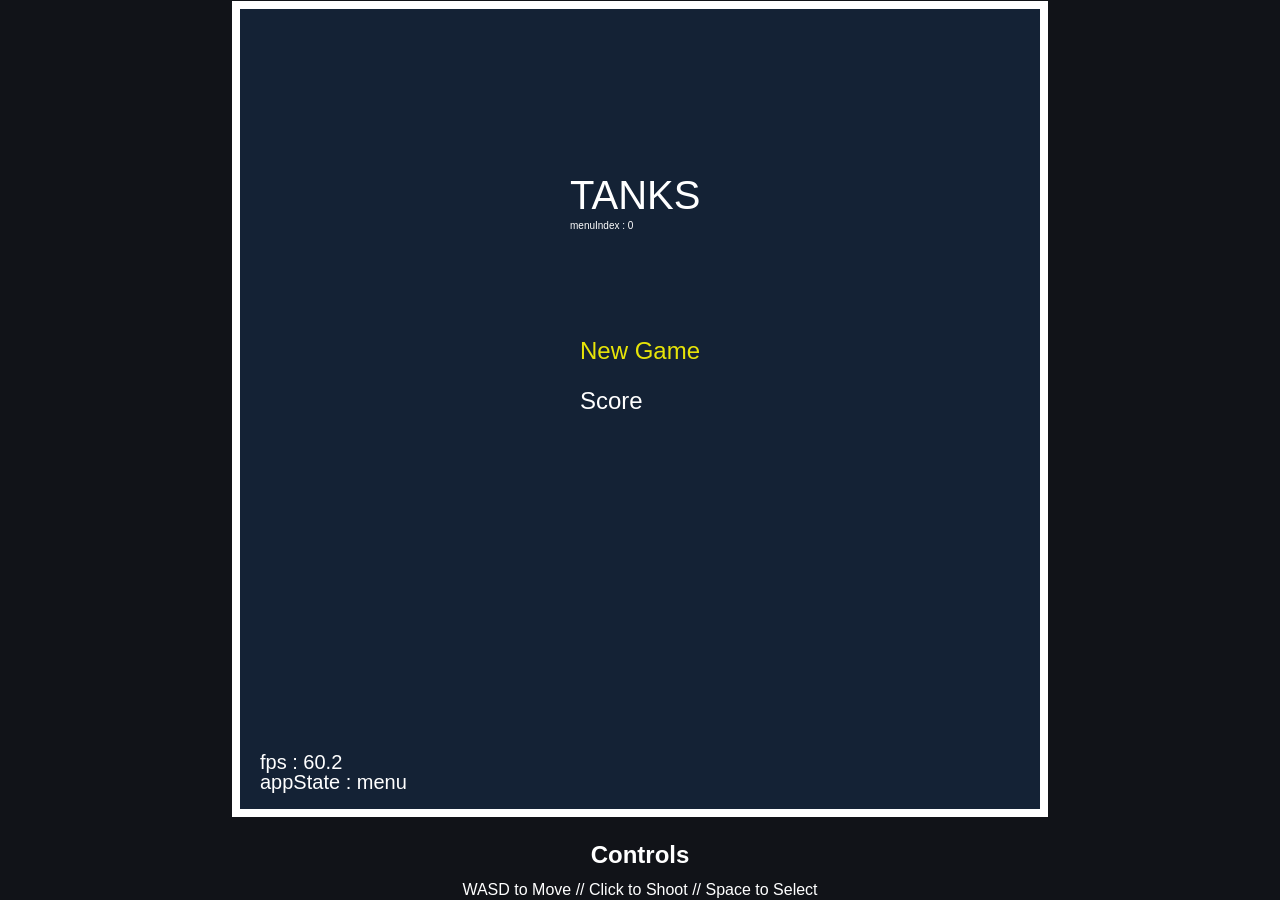
==== index.html @ 947c74b3 "app menu Ok - game running" ====
<!DOCTYPE html>
<html lang="en">

<head>
    <meta charset="UTF-8">
    <meta name="viewport" content="width=device-width, initial-scale=1.0">
    <title>Tanks Game</title>
    <link rel="stylesheet" href="./styles.css">
</head>

<body id="body">
    <main id="main">
        <canvas id="gameCanvas"></canvas>
        <section id="DebugPanel"></section>
        <h2>Controls</h2>
        <p>WASD to Move // Click to Shoot // Space to Select</p>
    </main>

</body>
<script type="module" src="./main.js"></script>

</html>
---- styles.css ----
* {
    box-sizing: border-box;
    margin: 0;
    padding: 0;
}

#body {
    min-height: 100vh;

    display: flex;
    justify-content: center;
    align-items: center;

    background-color: #111318;
    color: white;

    font-family: Arial, Helvetica, sans-serif;
}

#main {
    display: flex;
    flex-direction: column;
    align-items: center;
    gap: 12px;
}

#gameCanvas {

    background-color: #142235;
    border: 2px solid white;
}
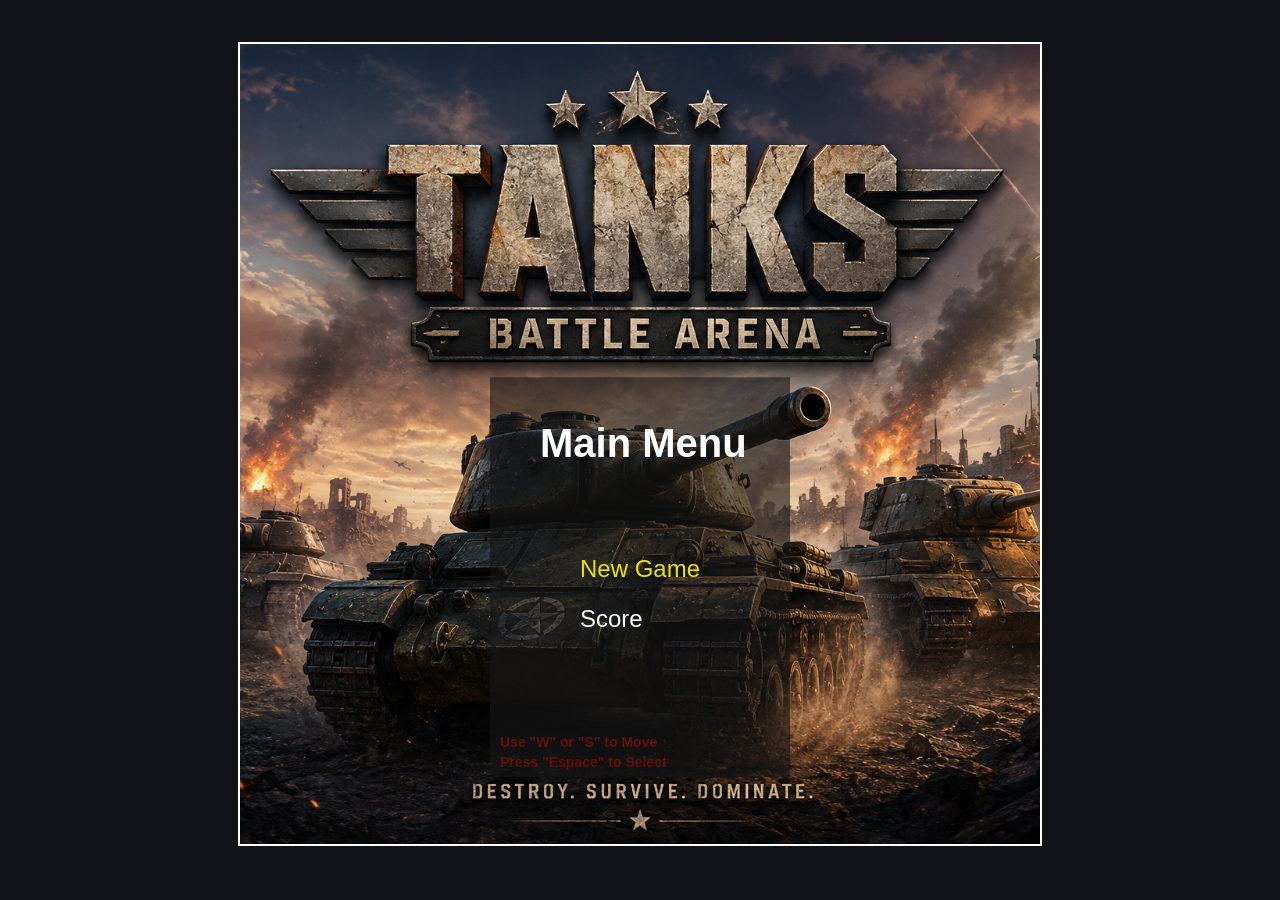
==== commit dacc1d1c: "pushing brach stage/transitions" ====
--- a/index.html
+++ b/index.html
@@ -12,8 +12,7 @@
     <main id="main">
         <canvas id="gameCanvas"></canvas>
         <section id="DebugPanel"></section>
-        <h2>Controls</h2>
-        <p>WASD to Move // Click to Shoot // Space to Select</p>
+
     </main>
 
 </body>
--- a/styles.css
+++ b/styles.css
@@ -22,10 +22,4 @@
     flex-direction: column;
     align-items: center;
     gap: 12px;
-}
-
-#gameCanvas {
-
-    background-color: #142235;
-    border: 2px solid white;
 }
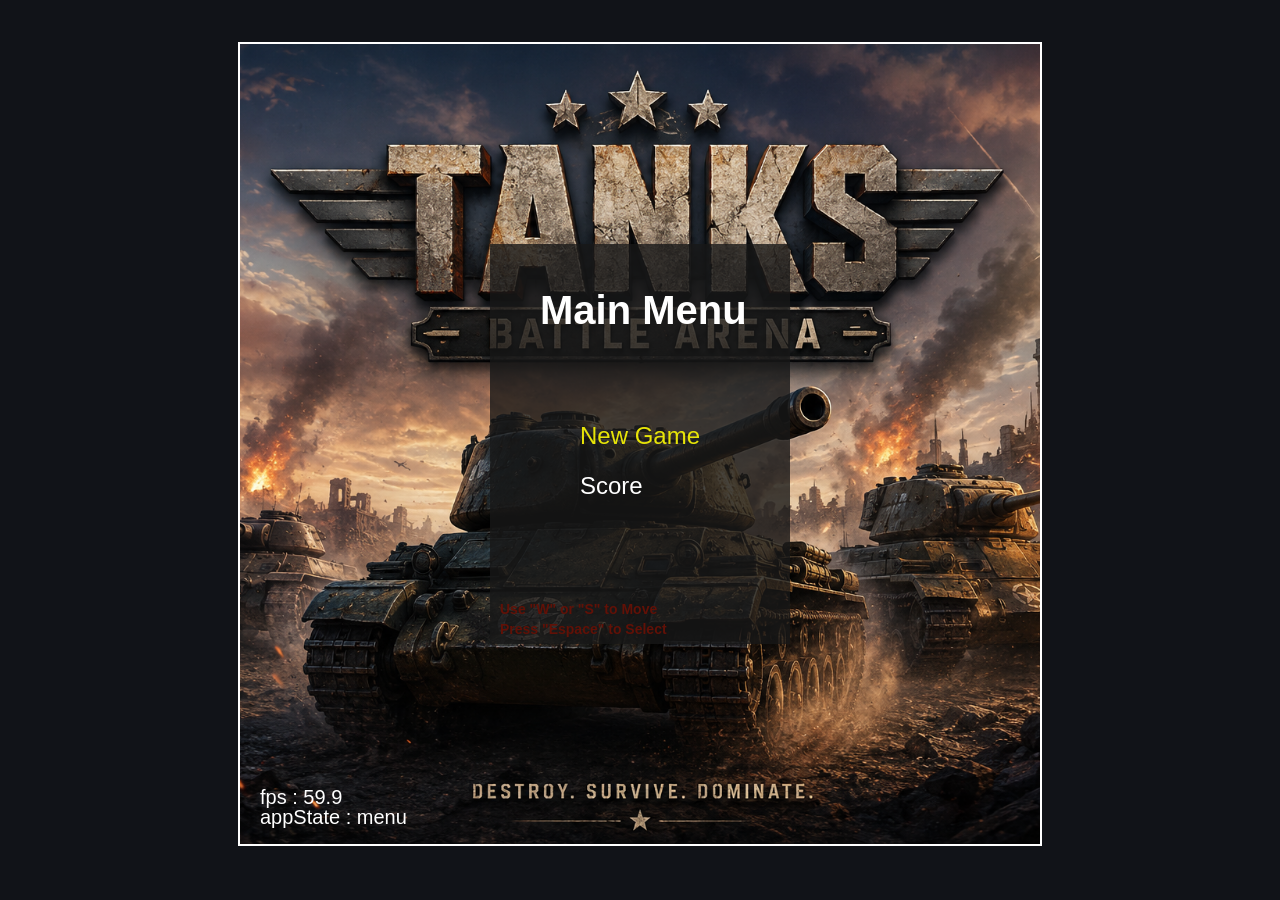
==== commit 7b256219: "MVP rdy" ====
--- a/index.html
+++ b/index.html
@@ -5,6 +5,7 @@
     <meta charset="UTF-8">
     <meta name="viewport" content="width=device-width, initial-scale=1.0">
     <title>Tanks Game</title>
+    <link rel="shortcut icon" href="./assets/favicon.png" type="image/x-icon">
     <link rel="stylesheet" href="./styles.css">
 </head>
 
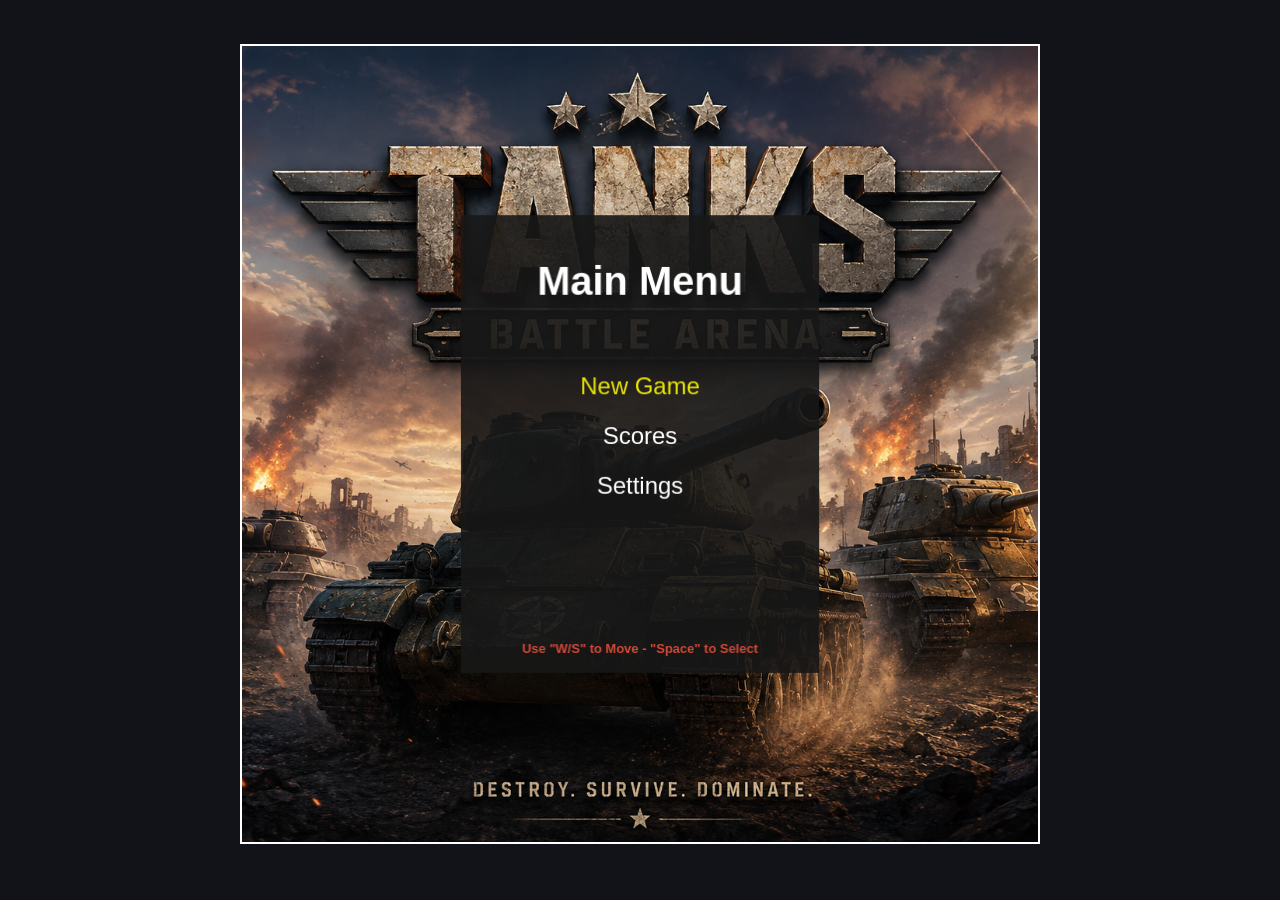
==== commit 7df58571: "mobile added" ====
--- a/index.html
+++ b/index.html
@@ -12,6 +12,19 @@
 <body id="body">
     <main id="main">
         <canvas id="gameCanvas"></canvas>
+        <section class="mobile-controls" aria-label="Controles táctiles">
+            <div class="direction-controls">
+                <button class="control-button control-up" data-control="up" type="button" aria-label="Avanzar">↑</button>
+                <button class="control-button control-left" data-control="left" type="button" aria-label="Girar a la izquierda">↶</button>
+                <button class="control-button control-down" data-control="down" type="button" aria-label="Retroceder">↓</button>
+                <button class="control-button control-right" data-control="right" type="button" aria-label="Girar a la derecha">↷</button>
+            </div>
+
+            <div class="action-controls">
+                <button class="control-button" data-control="select" type="button">SELECT</button>
+                <button class="control-button" data-control="back" type="button">BACK</button>
+            </div>
+        </section>
         <section id="DebugPanel"></section>
 
     </main>
@@ -19,4 +32,4 @@
 </body>
 <script type="module" src="./main.js"></script>
 
-</html>+</html>
--- a/styles.css
+++ b/styles.css
@@ -6,6 +6,8 @@
 
 #body {
     min-height: 100vh;
+    min-height: 100dvh;
+    padding: 8px;
 
     display: flex;
     justify-content: center;
@@ -18,8 +20,256 @@
 }
 
 #main {
+    width: 100%;
+
     display: flex;
     flex-direction: column;
     align-items: center;
     gap: 12px;
-}+}
+
+#gameCanvas {
+    display: block;
+    width: min(800px, calc(100vw - 16px), calc(100dvh - 16px));
+    height: auto;
+    aspect-ratio: 1;
+    touch-action: none;
+}
+
+.mobile-controls {
+    display: none;
+}
+
+@media (pointer: coarse), (max-width: 900px) {
+    #gameCanvas {
+        width: min(800px, calc(100vw - 16px), calc(100dvh - 190px));
+    }
+
+    .mobile-controls {
+        width: min(800px, calc(100vw - 16px));
+
+        display: flex;
+        justify-content: space-between;
+        align-items: center;
+        gap: 20px;
+
+        touch-action: none;
+        user-select: none;
+    }
+
+    .direction-controls {
+        flex: 0 0 auto;
+
+        display: grid;
+        grid-template-columns: repeat(3, 52px);
+        grid-template-rows: repeat(2, 52px);
+        gap: 4px;
+    }
+
+    .control-up {
+        grid-column: 2;
+    }
+
+    .control-left {
+        grid-column: 1;
+        grid-row: 2;
+    }
+
+    .control-down {
+        grid-column: 2;
+        grid-row: 2;
+    }
+
+    .control-right {
+        grid-column: 3;
+        grid-row: 2;
+    }
+
+    .action-controls {
+        flex: 0 0 70px;
+
+        display: grid;
+        grid-template-columns: 70px;
+        grid-template-rows: repeat(2, 52px);
+        gap: 6px;
+    }
+
+    .control-button {
+        min-width: 52px;
+        min-height: 52px;
+        padding: 6px;
+
+        border: 2px solid #ffffff;
+        border-radius: 8px;
+        background-color: #272b32;
+        color: #ffffff;
+
+        font-size: 12px;
+        font-weight: bold;
+    }
+
+    .control-button:active,
+    .control-button.is-active {
+        background-color: #d6c900;
+        color: #111318;
+    }
+
+    [data-control="select"] {
+        grid-column: 1;
+        grid-row: 1;
+    }
+
+    [data-control="back"] {
+        grid-column: 1;
+        grid-row: 2;
+    }
+}
+
+@media (max-width: 430px) {
+    .mobile-controls {
+        gap: 8px;
+    }
+
+    .direction-controls {
+        grid-template-columns: repeat(3, 46px);
+        grid-template-rows: repeat(2, 46px);
+    }
+
+    .control-button {
+        min-width: 46px;
+        min-height: 46px;
+    }
+
+    .action-controls {
+        flex-basis: 64px;
+        grid-template-columns: 64px;
+        grid-template-rows: repeat(2, 46px);
+    }
+}
+
+@media (orientation: landscape) and (pointer: coarse),
+    (orientation: landscape) and (max-height: 600px) {
+    #body {
+        height: 100dvh;
+        overflow: hidden;
+    }
+
+    #gameCanvas {
+        width: min(800px, calc(100vw - 16px), calc(100dvh - 16px));
+    }
+
+    .mobile-controls {
+        position: fixed;
+        inset: 0;
+        z-index: 10;
+
+        --mobile-control-inset: clamp(20px, 4vw, 48px);
+
+        width: 100vw;
+        height: 100dvh;
+        padding:
+            max(8px, env(safe-area-inset-top))
+            max(8px, env(safe-area-inset-right))
+            max(8px, env(safe-area-inset-bottom))
+            max(8px, env(safe-area-inset-left));
+
+        pointer-events: none;
+    }
+
+    .direction-controls,
+    .action-controls {
+        pointer-events: auto;
+    }
+
+    .direction-controls {
+        position: fixed;
+        inset: 0;
+
+        display: block;
+
+        pointer-events: none;
+    }
+
+    .direction-controls::before,
+    .direction-controls::after {
+        position: fixed;
+
+        color: #ffffff;
+
+        font-size: 12px;
+        font-weight: bold;
+        letter-spacing: 1px;
+    }
+
+    .direction-controls::before {
+        content: "TURN";
+        left: calc(var(--mobile-control-inset) + 62px);
+        top: calc(55% - 50px);
+        transform: translateX(-50%);
+    }
+
+    .direction-controls::after {
+        content: "DRIVE";
+        right: calc(var(--mobile-control-inset) + 13px);
+        top: calc(48% - 38px);
+    }
+
+    .direction-controls .control-button {
+        position: fixed;
+        z-index: 11;
+
+        width: 58px;
+        height: 58px;
+        min-width: 58px;
+        min-height: 58px;
+        border-radius: 50%;
+
+        font-size: 24px;
+        pointer-events: auto;
+    }
+
+    .control-left {
+        left: max(
+            var(--mobile-control-inset),
+            env(safe-area-inset-left)
+        );
+        top: 55%;
+    }
+
+    .control-right {
+        left: max(
+            calc(var(--mobile-control-inset) + 70px),
+            calc(env(safe-area-inset-left) + 70px)
+        );
+        top: 55%;
+    }
+
+    .control-up {
+        right: max(
+            var(--mobile-control-inset),
+            env(safe-area-inset-right)
+        );
+        top: 46%;
+    }
+
+    .control-down {
+        right: max(
+            var(--mobile-control-inset),
+            env(safe-area-inset-right)
+        );
+        top: calc(46% + 70px);
+    }
+
+    .action-controls {
+        position: fixed;
+        top: max(8px, env(safe-area-inset-top));
+        right: max(
+            var(--mobile-control-inset),
+            env(safe-area-inset-right)
+        );
+
+        width: 76px;
+        grid-template-columns: 76px;
+        grid-template-rows: repeat(2, 42px);
+    }
+}
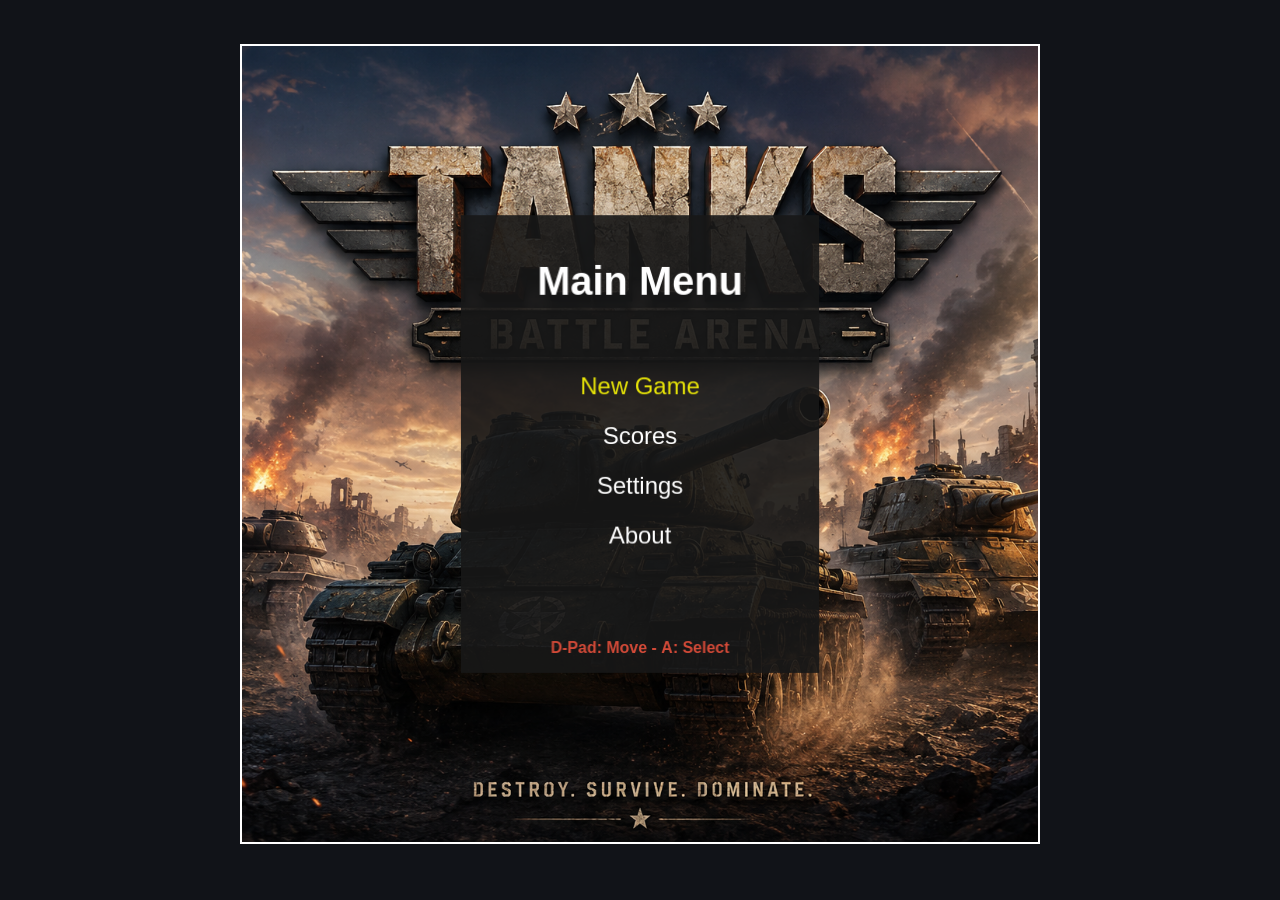
==== commit 635af729: "added controllers, about, score pages, map editor" ====
--- a/index.html
+++ b/index.html
@@ -12,18 +12,35 @@
 <body id="body">
     <main id="main">
         <canvas id="gameCanvas"></canvas>
+
         <section class="mobile-controls" aria-label="Controles táctiles">
-            <div class="direction-controls">
-                <button class="control-button control-up" data-control="up" type="button" aria-label="Avanzar">↑</button>
-                <button class="control-button control-left" data-control="left" type="button" aria-label="Girar a la izquierda">↶</button>
-                <button class="control-button control-down" data-control="down" type="button" aria-label="Retroceder">↓</button>
-                <button class="control-button control-right" data-control="right" type="button" aria-label="Girar a la derecha">↷</button>
+
+            <div class="top-controls">
+                <button class="top-button" data-control="select" type="button">Select</button>
+                <button class="top-button" data-control="start" type="button">Start</button>
+
             </div>
 
-            <div class="action-controls">
-                <button class="control-button" data-control="select" type="button">SELECT</button>
-                <button class="control-button" data-control="back" type="button">BACK</button>
+            <div class="left-section">
+                <div class="dpad-controls">
+                    <button class="dpad-button" data-control="dTop" type="button">▲</button>
+                    <button class="dpad-button" data-control="dBottom" type="button">▼</button>
+                    <button class="dpad-button" data-control="dLeft" type="button">◄</button>
+                    <button class="dpad-button" data-control="dRight" type="button">►</button>
+                </div>
+                <div class="joystick" data-joystick role="application" aria-label="Palanca de movimiento">
+                    <div class="joystick-knob"></div>
+                </div>
             </div>
+            <div class="right-section">
+                <div class="action-controls">
+                    <button class="action-button" data-control="B" type="button">B</button>
+                    <button class="action-button" data-control="A" type="button">A</button>
+                    <button class="action-button" data-control="X" type="button">X</button>
+                    <button class="action-button" data-control="Y" type="button">Y</button>
+                </div>
+            </div>
+
         </section>
         <section id="DebugPanel"></section>
 
@@ -32,4 +49,4 @@
 </body>
 <script type="module" src="./main.js"></script>
 
-</html>
+</html>
--- a/styles.css
+++ b/styles.css
@@ -40,63 +40,185 @@
     display: none;
 }
 
-@media (pointer: coarse), (max-width: 900px) {
+@media (pointer: coarse),
+(max-width: 900px) {
     #gameCanvas {
         width: min(800px, calc(100vw - 16px), calc(100dvh - 190px));
     }
 
     .mobile-controls {
         width: min(800px, calc(100vw - 16px));
-
-        display: flex;
+        display: grid;
+        grid-template-columns: 1fr 1fr;
+        grid-template-rows: auto 1fr;
         justify-content: space-between;
-        align-items: center;
+        /* align-items: center; */
         gap: 20px;
 
         touch-action: none;
         user-select: none;
     }
 
-    .direction-controls {
-        flex: 0 0 auto;
-
-        display: grid;
-        grid-template-columns: repeat(3, 52px);
-        grid-template-rows: repeat(2, 52px);
-        gap: 4px;
-    }
-
-    .control-up {
-        grid-column: 2;
-    }
-
-    .control-left {
+    .left-section {
         grid-column: 1;
         grid-row: 2;
-    }
-
-    .control-down {
+        display: flex;
+        flex-direction: column;
+        justify-content: center;
+        align-items: start;
+        gap: 20px
+    }
+
+    /* D-PAD CONTROLS arrowTop Bottom Left Right */
+    .dpad-controls {
+        position: relative;
+        width: 100px;
+        height: 100px;
+        aspect-ratio: 1;
+        /* background-color: red; */
+    }
+
+    .dpad-button {
+        position: absolute;
+        min-width: 52px;
+        min-height: 52px;
+        aspect-ratio: 1;
+        padding: 6px;
+        border: 2px solid #ffffff;
+        border-radius: 20%;
+        background-color: #272b32;
+        color: #ffffff;
+        font-size: 12px;
+        font-weight: bold;
+    }
+
+    .dpad-button[data-control="dRight"] {
+        top: 50%;
+        right: 0;
+        transform: translateY(-50%);
+    }
+
+    .dpad-button[data-control="dBottom"] {
+        right: 50%;
+        bottom: 0;
+        transform: translateX(50%);
+    }
+
+    .dpad-button[data-control="dTop"] {
+        top: 0;
+        right: 50%;
+        transform: translateX(50%);
+    }
+
+    .dpad-button[data-control="dLeft"] {
+        top: 50%;
+        left: 0;
+        transform: translateY(-50%);
+    }
+
+
+
+
+    /* JOYSTICK */
+
+    .joystick {
+        position: relative;
+        flex: 0 0 120px;
+
+        width: 120px;
+        height: 120px;
+        border: 3px solid #ffffff;
+        border-radius: 50%;
+        background-color: #272b3288;
+
+        touch-action: none;
+    }
+
+    .joystick-knob {
+        position: absolute;
+        left: 50%;
+        top: 50%;
+
+        width: 54px;
+        height: 54px;
+        border: 2px solid #ffffff;
+        border-radius: 50%;
+        background-color: #d6c900;
+
+        transform: translate(-50%, -50%);
+        pointer-events: none;
+    }
+
+    /* ACTION CONTROLS X Y B A */
+
+    .right-section {
         grid-column: 2;
         grid-row: 2;
-    }
-
-    .control-right {
-        grid-column: 3;
-        grid-row: 2;
+        display: flex;
+        justify-content: end;
+        align-items: center;
     }
 
     .action-controls {
-        flex: 0 0 70px;
-
-        display: grid;
-        grid-template-columns: 70px;
-        grid-template-rows: repeat(2, 52px);
-        gap: 6px;
-    }
-
-    .control-button {
+        position: relative;
+        width: 140px;
+        height: 140px;
+        aspect-ratio: 1;
+        /* background-color: red; */
+    }
+
+    .action-button {
+        position: absolute;
         min-width: 52px;
         min-height: 52px;
+        aspect-ratio: 1;
+        padding: 6px;
+        border: 2px solid #ffffff;
+        border-radius: 50%;
+        background-color: #272b32;
+        color: #ffffff;
+        font-size: 12px;
+        font-weight: bold;
+    }
+
+    .action-button[data-control="A"] {
+        top: 50%;
+        right: 0;
+        transform: translateY(-50%);
+    }
+
+    .action-button[data-control="B"] {
+        right: 50%;
+        bottom: 0;
+        transform: translateX(50%);
+    }
+
+    .action-button[data-control="Y"] {
+        top: 0;
+        right: 50%;
+        transform: translateX(50%);
+    }
+
+    .action-button[data-control="X"] {
+        top: 50%;
+        left: 0;
+        transform: translateY(-50%);
+    }
+
+    /* TOP CONTROLS // Select Start */
+
+    .top-controls {
+        grid-column: 1/3;
+        grid-row: 1;
+        display: flex;
+        justify-content: center;
+        gap: 20px;
+        width: 100%;
+    }
+
+    .top-button {
+        min-width: 52px;
+        min-height: 20px;
         padding: 6px;
 
         border: 2px solid #ffffff;
@@ -104,24 +226,14 @@
         background-color: #272b32;
         color: #ffffff;
 
-        font-size: 12px;
+        font-size: 10px;
         font-weight: bold;
     }
 
-    .control-button:active,
-    .control-button.is-active {
+    [data-control].is-active,
+    [data-control]:active {
         background-color: #d6c900;
         color: #111318;
-    }
-
-    [data-control="select"] {
-        grid-column: 1;
-        grid-row: 1;
-    }
-
-    [data-control="back"] {
-        grid-column: 1;
-        grid-row: 2;
     }
 }
 
@@ -130,15 +242,21 @@
         gap: 8px;
     }
 
-    .direction-controls {
-        grid-template-columns: repeat(3, 46px);
-        grid-template-rows: repeat(2, 46px);
-    }
-
-    .control-button {
+    .joystick {
+        flex-basis: 108px;
+        width: 108px;
+        height: 108px;
+    }
+
+    .dpad-button {
+        min-width: 36px;
+        min-height: 36px;
+    }
+
+    /* .action-button {
         min-width: 46px;
         min-height: 46px;
-    }
+    } */
 
     .action-controls {
         flex-basis: 64px;
@@ -148,7 +266,7 @@
 }
 
 @media (orientation: landscape) and (pointer: coarse),
-    (orientation: landscape) and (max-height: 600px) {
+(orientation: landscape) and (max-height: 600px) {
     #body {
         height: 100dvh;
         overflow: hidden;
@@ -168,108 +286,47 @@
         width: 100vw;
         height: 100dvh;
         padding:
-            max(8px, env(safe-area-inset-top))
-            max(8px, env(safe-area-inset-right))
-            max(8px, env(safe-area-inset-bottom))
-            max(8px, env(safe-area-inset-left));
+            max(8px, env(safe-area-inset-top)) max(8px, env(safe-area-inset-right)) max(8px, env(safe-area-inset-bottom)) max(8px, env(safe-area-inset-left));
 
         pointer-events: none;
     }
 
-    .direction-controls,
+    .joystick,
     .action-controls {
         pointer-events: auto;
     }
 
-    .direction-controls {
+    .joystick {
         position: fixed;
-        inset: 0;
-
-        display: block;
-
-        pointer-events: none;
-    }
-
-    .direction-controls::before,
-    .direction-controls::after {
-        position: fixed;
+        left: max(var(--mobile-control-inset),
+                env(safe-area-inset-left));
+        top: 50%;
+
+        width: 128px;
+        height: 128px;
+        transform: translateY(-50%);
+    }
+
+    .joystick::before {
+        content: "MOVE";
+        position: absolute;
+        left: 50%;
+        top: -26px;
+        transform: translateX(-50%);
 
         color: #ffffff;
-
         font-size: 12px;
         font-weight: bold;
         letter-spacing: 1px;
     }
 
-    .direction-controls::before {
-        content: "TURN";
-        left: calc(var(--mobile-control-inset) + 62px);
-        top: calc(55% - 50px);
-        transform: translateX(-50%);
-    }
-
-    .direction-controls::after {
-        content: "DRIVE";
-        right: calc(var(--mobile-control-inset) + 13px);
-        top: calc(48% - 38px);
-    }
-
-    .direction-controls .control-button {
-        position: fixed;
-        z-index: 11;
-
-        width: 58px;
-        height: 58px;
-        min-width: 58px;
-        min-height: 58px;
-        border-radius: 50%;
-
-        font-size: 24px;
-        pointer-events: auto;
-    }
-
-    .control-left {
-        left: max(
-            var(--mobile-control-inset),
-            env(safe-area-inset-left)
-        );
-        top: 55%;
-    }
-
-    .control-right {
-        left: max(
-            calc(var(--mobile-control-inset) + 70px),
-            calc(env(safe-area-inset-left) + 70px)
-        );
-        top: 55%;
-    }
-
-    .control-up {
-        right: max(
-            var(--mobile-control-inset),
-            env(safe-area-inset-right)
-        );
-        top: 46%;
-    }
-
-    .control-down {
-        right: max(
-            var(--mobile-control-inset),
-            env(safe-area-inset-right)
-        );
-        top: calc(46% + 70px);
-    }
-
     .action-controls {
         position: fixed;
         top: max(8px, env(safe-area-inset-top));
-        right: max(
-            var(--mobile-control-inset),
-            env(safe-area-inset-right)
-        );
-
-        width: 76px;
-        grid-template-columns: 76px;
-        grid-template-rows: repeat(2, 42px);
-    }
-}
+        right: max(var(--mobile-control-inset),
+                env(safe-area-inset-right));
+
+        width: 160px;
+        height: 160px;
+    }
+}
